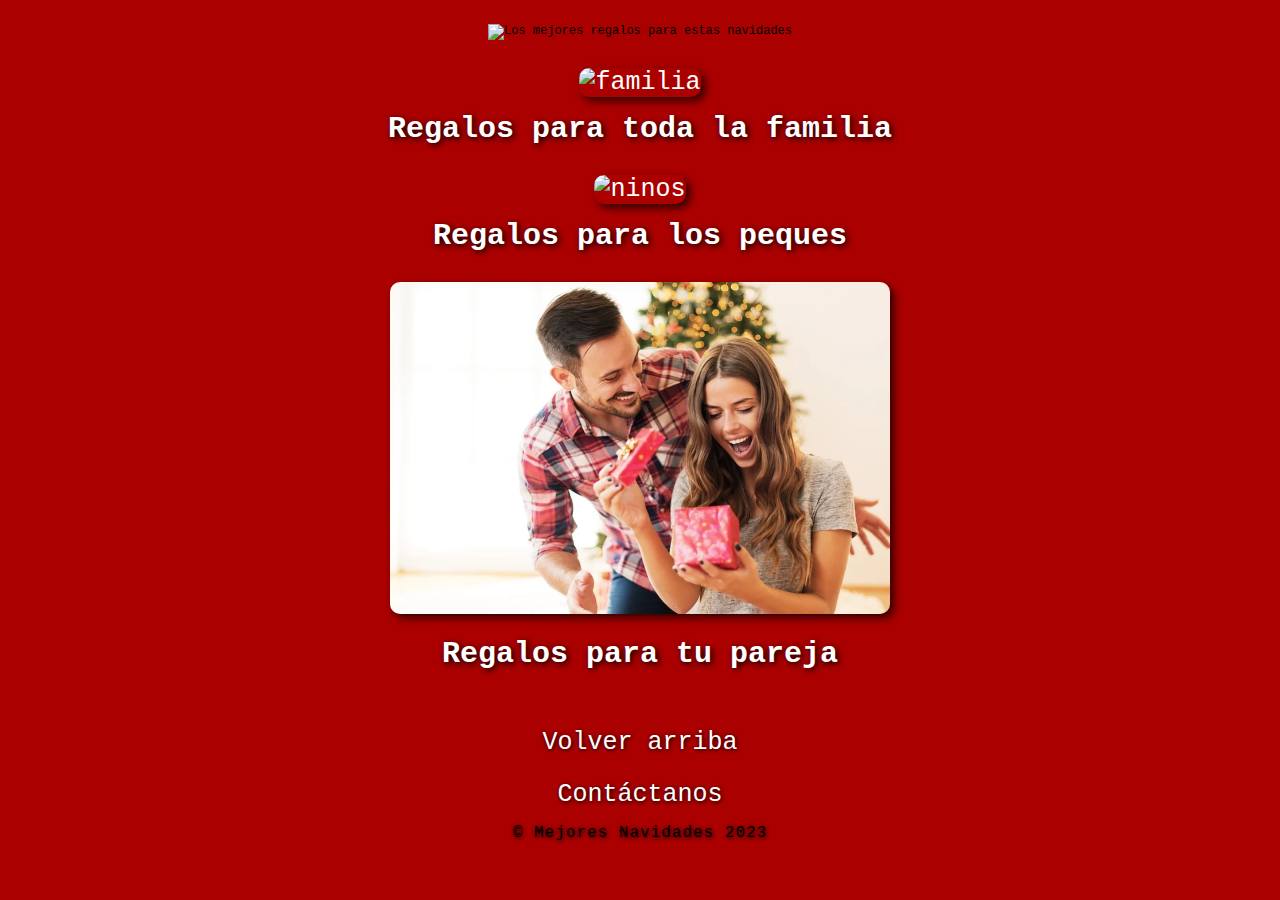
==== index.html @ 14bcf467 "V" ====
<!DOCTYPE html>
<html lang="es">

<head>
    
    <title>Los mejores regalos para navidad</title>
    <meta name="viewport" content="user-scalable=yes, width=device-width, initial-scale=1">
    <meta name="description"
        content="Página donde encontrar los mejores regalos para estas navidades. Regalos económicos para tu pareja y familia">
    <meta name="keywords" content="Navidad, navidades, regalos, regalos navidad, mejores regalos, regalos baratos">
    <meta charset="UTF-8">
    <meta property="og:image:secure_url" content="images/mejoresnavidades.webp" />
    <link rel="apple-touch-icon" sizes="180x180" href="images/anicon.png">
    <link href="style.css" rel="stylesheet" type="text/css" />
    <link rel="icon" type="image/png" href="images/anicon.png" />
    <!-- MailerLite Universal -->
<script>
    (function(w,d,e,u,f,l,n){w[f]=w[f]||function(){(w[f].q=w[f].q||[])
    .push(arguments);},l=d.createElement(e),l.async=1,l.src=u,
    n=d.getElementsByTagName(e)[0],n.parentNode.insertBefore(l,n);})
    (window,document,'script','https://assets.mailerlite.com/js/universal.js','ml');
    ml('account', '662923');
</script>
<!-- End MailerLite Universal -->
</head>

<body>
    <div class="background"></div>
    <header>
        <h1 id="titulo">Los mejores regalos para estas navidades</h1>
        <img class="banner" src="images/banner.webp" alt="Los mejores regalos para estas navidades">
    </header>
    <br>
    <br>
    <main>
        <div id="regalosfamilia">
            <a alt="Foto familia" title="Para toda la familia" href="familia.html">
                <img class="boton" src="images/familia.webp" width="500" alt="familia" /></a>
            <h2>Regalos para toda la familia</h2>
        </div>
        <br>
        <div id="regalosniños">
            <a alt="Foto de niños" title="Para los peques" href="peques.html">
                <img class="boton" src="images/regalosninos.webp" width="500" alt="ninos" /></a>
            <h2>Regalos para los peques</h2>
        </div>
        <br>
        <div id="regalospareja">
            <a alt="Foto de pareja" title="Para tu pareja" href="pareja.html">
                <img class="boton" src="images/regalospareja.webp" width="500" alt="familia" /></a>
            <h2>Regalos para tu pareja</h2>
        </div>
        <br>
    </main>
    <div class="ml-embedded" data-form="1QvclZ"></div>
    <br>
    <br>
    <footer>
        <a href="#titulo">Volver arriba</a>
        <br>
        <br>
        <a href="mailto:mejoresnavidades@gmail.com">Contáctanos</a>
        <br>
        <p>&copy Mejores Navidades 2023</p>
    </footer>
</body>

</html>
---- style.css ----
html {

    font-size: 12px; 
    font-family:'Courier New', Courier, monospace; 
    text-align: center;
    text-decoration: none;
    background-color: #aa0000;
    background-image: url(images/nieve70.webp) ;
    background-attachment: fixed;
    background-size: cover;
  }

a {
    font-size: 25px;
    text-decoration: none;
    color: #ffffff;
  }

.banner{
    width: 700px;
    max-width: 100%;
  }

body {
    margin: 0px auto;
    padding: 0 0px 0px 0px;
  }
  
h1 {
    color: #00000000;
    font-size: 10px;
    font-family: 'Trebuchet MS', 'Lucida Sans Unicode', 'Lucida Grande', 'Lucida Sans', Arial, sans-serif;
  }

h2 {
    font-size: 30px;
    font-weight: 100;
    margin: 0;
    padding: 15px 0;
    color: #ffffff;
    font-weight: bold;
    text-shadow: 2px 2px 6px rgb(0, 0, 0);
  }
  
p,
  li {
    font-size: 16px;
    line-height: 1;
    letter-spacing: 1px;
  }

footer{
    font-size: 20px;
    text-shadow: 1px 1px 4px rgb(0, 0, 0);
  }
  
.boton {
    margin-right: auto;
    margin-left: auto;
    border-radius:10px;
    box-shadow: 4px 4px 8px #000000b8;
    transition: 600ms;
  }

.boton:hover {
    transform:scale(1.08)
    
  }

.volver{
    font-size: 30px;
    color: #860000;
    font-weight: bold;
    text-shadow: 2px 2px 5px rgb(41, 41, 41);
  }

  @media (max-width: 768px) {
    .boton {width: 80% !important}
    }
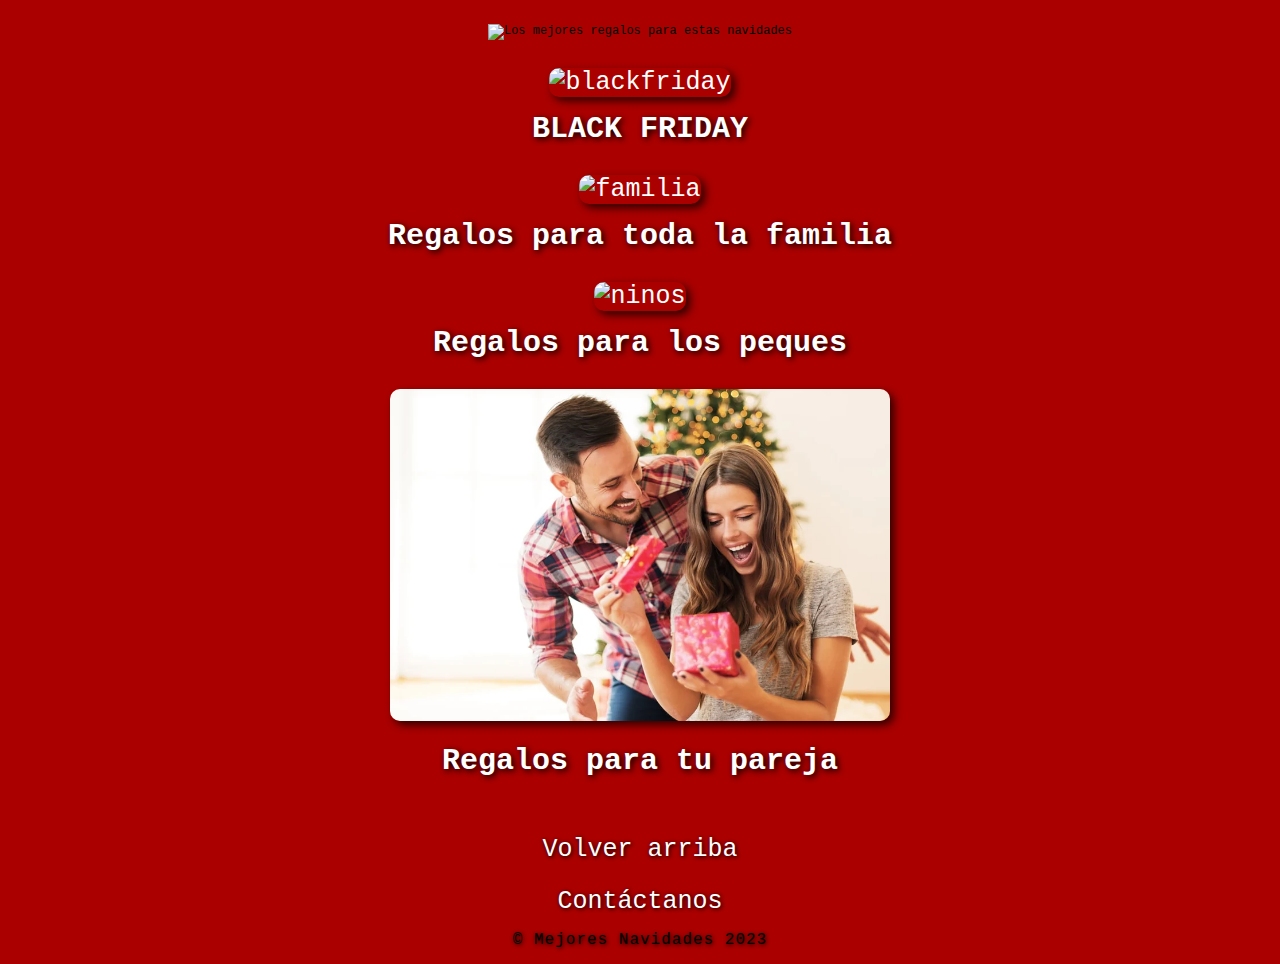
==== commit 70de023f: "V" ====
--- a/index.html
+++ b/index.html
@@ -32,7 +32,12 @@
     </header>
     <br>
     <br>
-    <main>
+    <a>
+        <div id="blackfriday"></div>
+            <a alt="Black Friday" title="Black Friday Ofertas" target="_blank" href="https://www.amazon.es/gp/search?ie=UTF8&tag=onejensen00-21&linkCode=ur2&linkId=5b54a968511f32b672c7b55134c127bc&camp=3638&creative=24630&index=toys&keywords=Black friday">
+                <img class="boton" src="images/blackfriday.webp" width="500" alt="blackfriday"/></a>
+            <h2>BLACK FRIDAY</h2>
+        <br>
         <div id="regalosfamilia">
             <a alt="Foto familia" title="Para toda la familia" href="familia.html">
                 <img class="boton" src="images/familia.webp" width="500" alt="familia" /></a>
--- a/style.css
+++ b/style.css
@@ -74,8 +74,13 @@
     text-shadow: 2px 2px 5px rgb(41, 41, 41);
   }
 
+h1, h2, a, p{
+  cursor: default;
+}
+
   @media (max-width: 768px) {
     .boton {width: 80% !important}
+    background-attachment: fixed;
     }
 
 
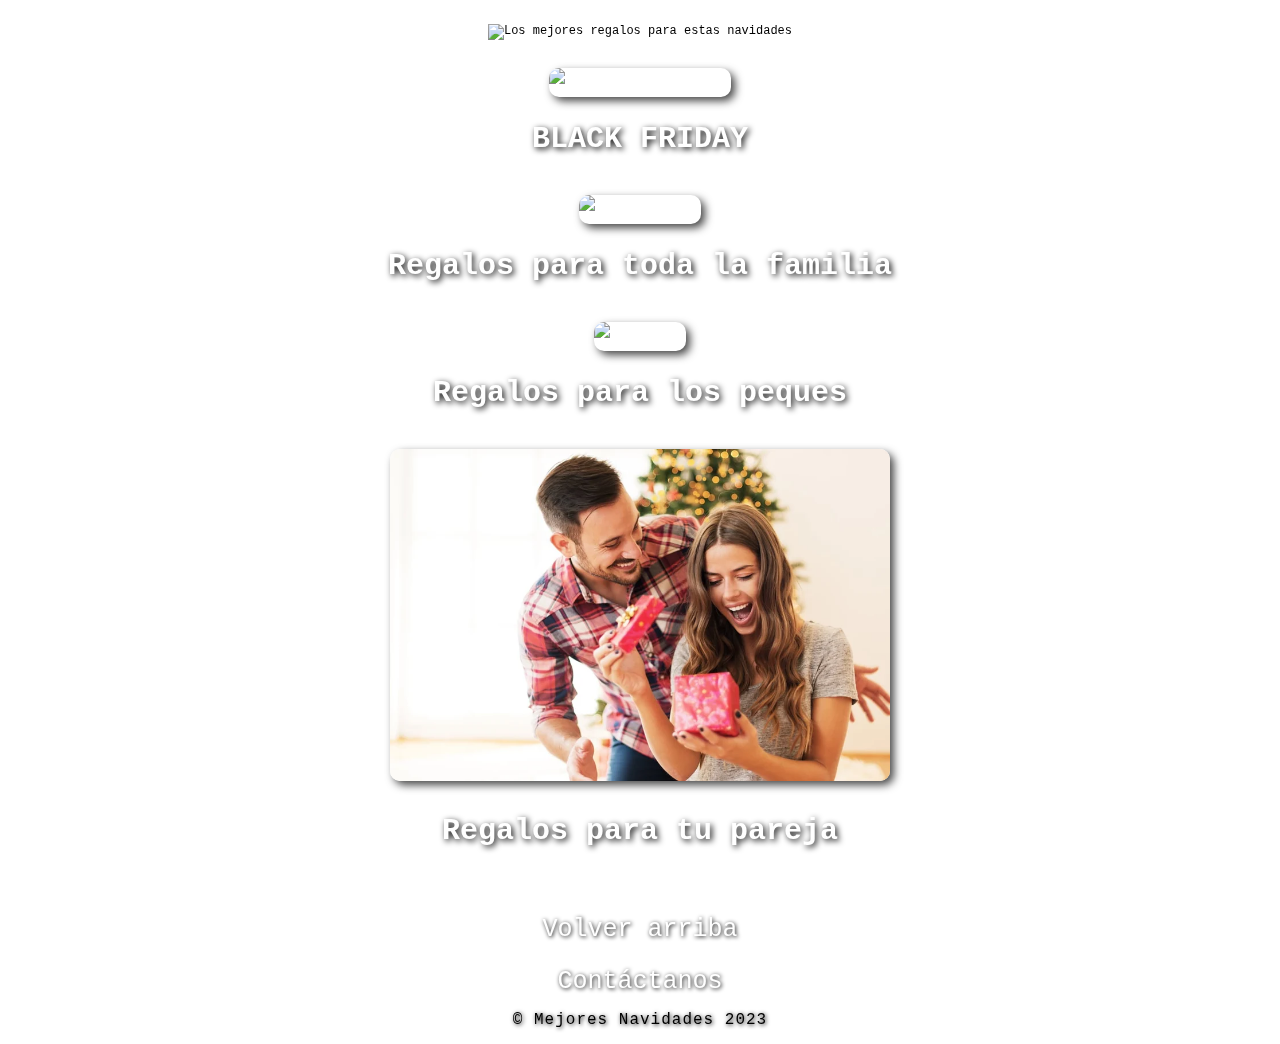
==== commit 0ca0f613: "VV" ====
--- a/index.html
+++ b/index.html
@@ -11,7 +11,7 @@
     <meta charset="UTF-8">
     <meta property="og:image:secure_url" content="images/mejoresnavidades.webp" />
     <link rel="apple-touch-icon" sizes="180x180" href="images/anicon.png">
-    <link href="style.css" rel="stylesheet" type="text/css" />
+    <!--<link href="style.css" rel="stylesheet" type="text/css" />-->
     <link rel="icon" type="image/png" href="images/anicon.png" />
     <!-- MailerLite Universal -->
 <script>
@@ -25,7 +25,7 @@
 </head>
 
 <body>
-    <div class="background"></div>
+    <div class="background">
     <header>
         <h1 id="titulo">Los mejores regalos para estas navidades</h1>
         <img class="banner" src="images/banner.webp" alt="Los mejores regalos para estas navidades">
@@ -68,6 +68,110 @@
         <br>
         <p>&copy Mejores Navidades 2023</p>
     </footer>
+</div>
 </body>
 
-</html>+</html>
+
+<style>
+    html {
+  font-size: 12px; 
+  font-family: 'Courier New', Courier, monospace; 
+  text-align: center;
+  text-decoration: none;
+}
+
+.background {
+  position: relative;
+}
+
+.background::before {
+  content: '';
+  position: fixed;
+  top: 0;
+  left: 0;
+  width: 100%;
+  height: 100%;
+  background-image: url(images/nieve70.webp) 
+  no-repeat center center;
+  background-size: cover;
+  z-index: -1;
+}
+
+a {
+    font-size: 25px;
+    text-decoration: none;
+    color: #ffffff;
+  }
+
+.banner{
+    width: 700px;
+    max-width: 100%;
+  }
+
+body {
+    margin: 0px auto;
+    padding: 0 0px 0px 0px;
+  }
+  
+h1 {
+    color: #00000000;
+    font-size: 10px;
+    font-family: 'Trebuchet MS', 'Lucida Sans Unicode', 'Lucida Grande', 'Lucida Sans', Arial, sans-serif;
+  }
+
+h2 {
+    font-size: 30px;
+    font-weight: 100;
+    margin: 10px;
+    padding: 15px 0;
+    color: #ffffff;
+    font-weight: bold;
+    text-shadow: 2px 2px 6px rgb(0, 0, 0);
+  }
+  
+p,
+  li {
+    font-size: 16px;
+    line-height: 1;
+    letter-spacing: 1px;
+  }
+
+footer{
+    font-size: 20px;
+    text-shadow: 1px 1px 4px rgb(0, 0, 0);
+  }
+  
+.boton {
+    margin-right: auto;
+    margin-left: auto;
+    border-radius:10px;
+    box-shadow: 4px 4px 8px #000000b8;
+    transition: 600ms;
+  }
+
+.boton:hover {
+    transform:scale(1.08)
+    
+  }
+
+.volver{
+    font-size: 30px;
+    color: #860000;
+    font-weight: bold;
+    text-shadow: 2px 2px 5px rgb(41, 41, 41);
+  }
+
+h1, h2, p{
+  cursor: default;
+}
+
+@media (max-width: 768px) {
+  .background::before {
+      background-attachment: fixed;
+  }
+  .boton {
+      width: 80% !important;
+  }
+}
+</style>--- a/style.css
+++ b/style.css
@@ -4,11 +4,27 @@
     font-family:'Courier New', Courier, monospace; 
     text-align: center;
     text-decoration: none;
+
+  }
+
+  .background{
     background-color: #aa0000;
-    background-image: url(images/nieve70.webp) ;
     background-attachment: fixed;
+    position: relative;
+    min-height: 100vh;
+    background-image: url(images/nieve70.webp);
+  }
+  
+  /*.background::before{
+    position: fixed;
+    top: 0;
+    left: 0;
+    width: 100%;
+    height: 100%;
+    z-index: -1;
     background-size: cover;
-  }
+    
+  }*/
 
 a {
     font-size: 25px;
@@ -35,7 +51,7 @@
 h2 {
     font-size: 30px;
     font-weight: 100;
-    margin: 0;
+    margin: 10px;
     padding: 15px 0;
     color: #ffffff;
     font-weight: bold;
@@ -74,13 +90,12 @@
     text-shadow: 2px 2px 5px rgb(41, 41, 41);
   }
 
-h1, h2, a, p{
+h1, h2, p{
   cursor: default;
 }
 
   @media (max-width: 768px) {
     .boton {width: 80% !important}
-    background-attachment: fixed;
     }
 
 
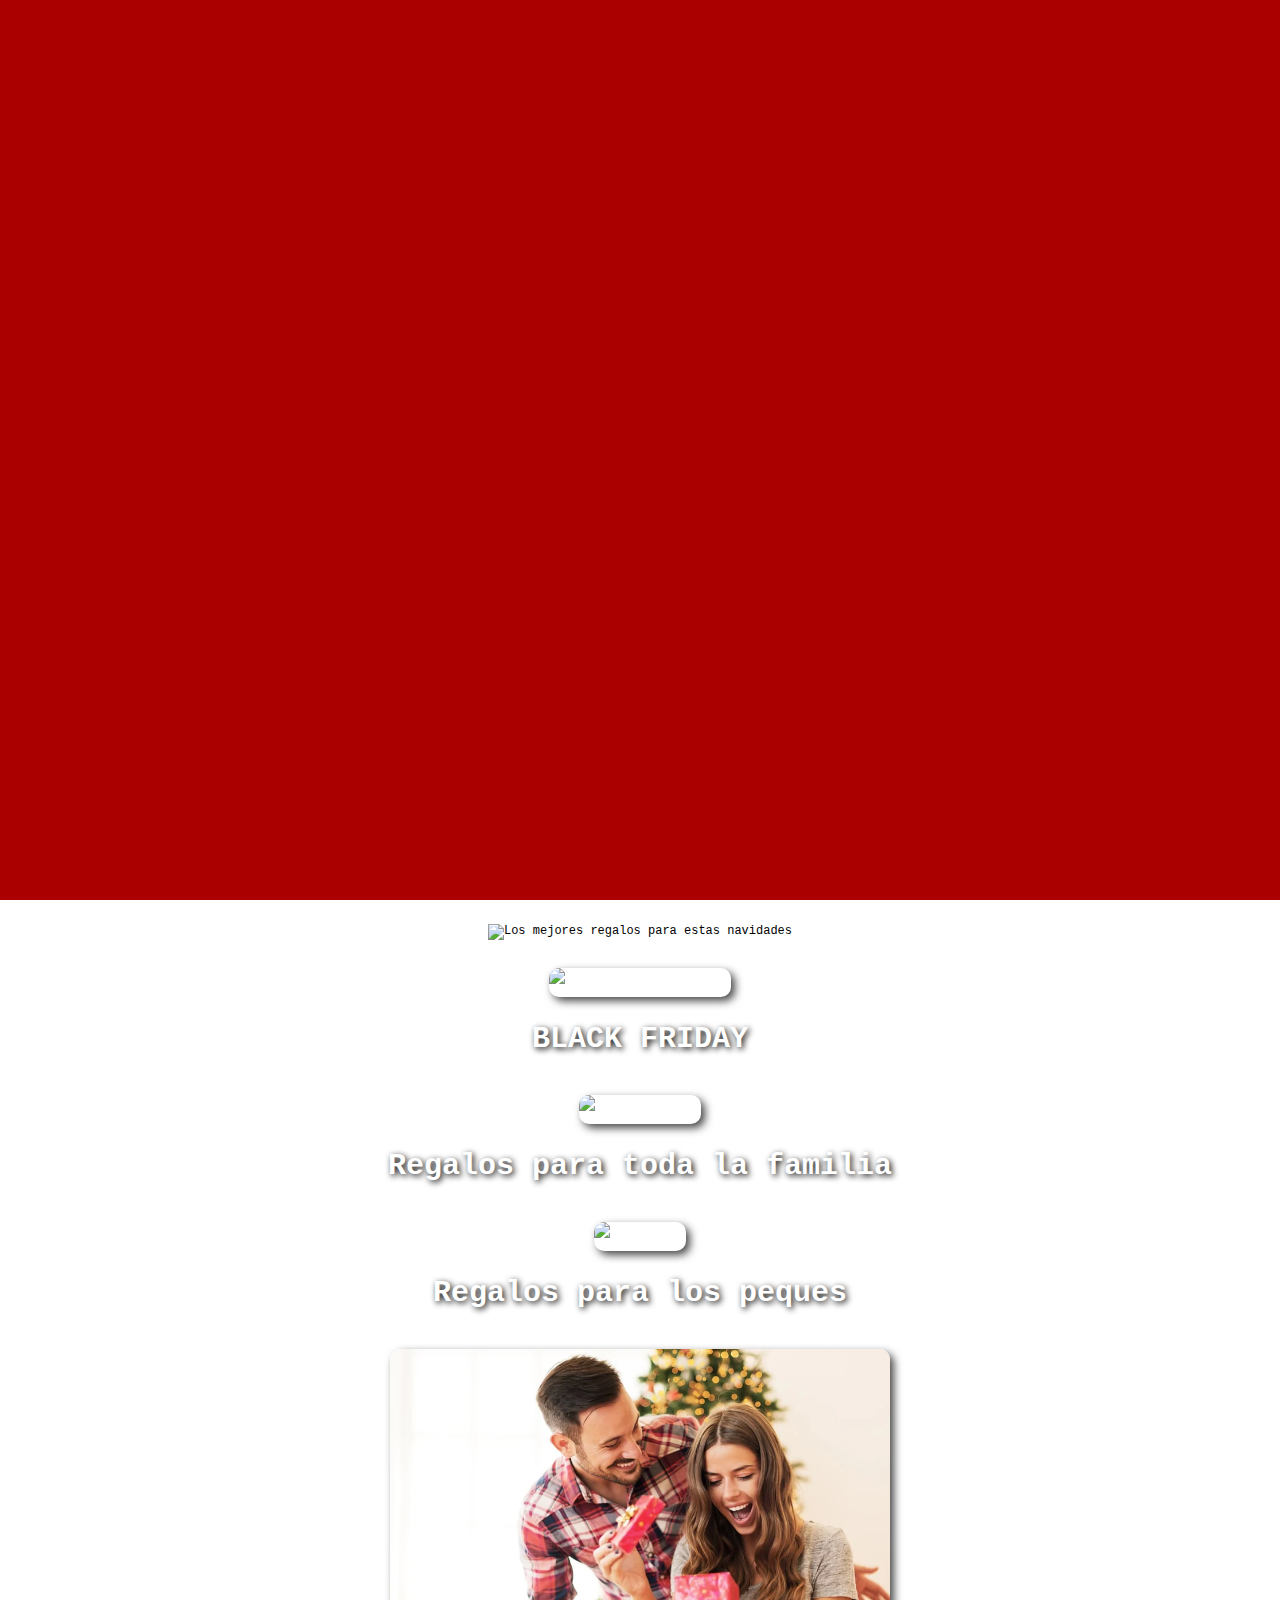
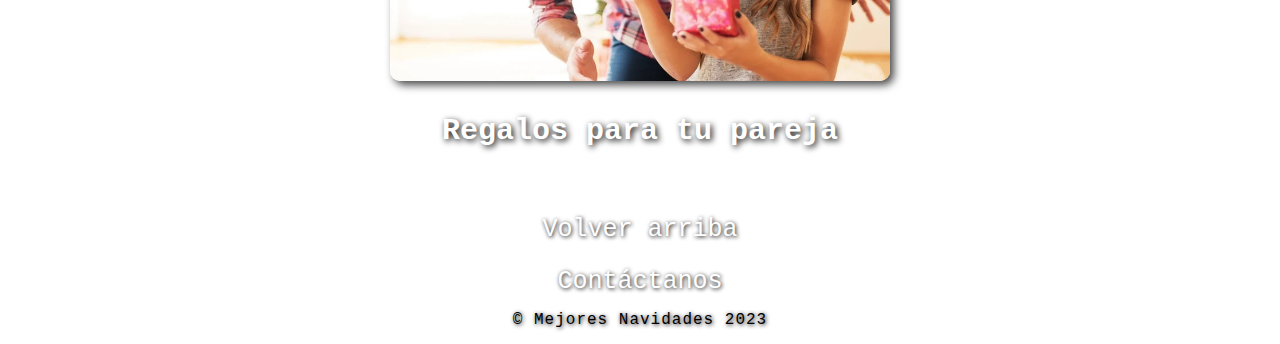
==== commit 6502baf7: "V" ====
--- a/index.html
+++ b/index.html
@@ -11,7 +11,7 @@
     <meta charset="UTF-8">
     <meta property="og:image:secure_url" content="images/mejoresnavidades.webp" />
     <link rel="apple-touch-icon" sizes="180x180" href="images/anicon.png">
-    <!--<link href="style.css" rel="stylesheet" type="text/css" />-->
+    <link href="style.css" rel="stylesheet" type="text/css" />
     <link rel="icon" type="image/png" href="images/anicon.png" />
     <!-- MailerLite Universal -->
 <script>
@@ -25,7 +25,7 @@
 </head>
 
 <body>
-    <div class="background">
+    <div class="background"></div>
     <header>
         <h1 id="titulo">Los mejores regalos para estas navidades</h1>
         <img class="banner" src="images/banner.webp" alt="Los mejores regalos para estas navidades">
@@ -68,110 +68,6 @@
         <br>
         <p>&copy Mejores Navidades 2023</p>
     </footer>
-</div>
 </body>
 
-</html>
-
-<style>
-    html {
-  font-size: 12px; 
-  font-family: 'Courier New', Courier, monospace; 
-  text-align: center;
-  text-decoration: none;
-}
-
-.background {
-  position: relative;
-}
-
-.background::before {
-  content: '';
-  position: fixed;
-  top: 0;
-  left: 0;
-  width: 100%;
-  height: 100%;
-  background-image: url(images/nieve70.webp) 
-  no-repeat center center;
-  background-size: cover;
-  z-index: -1;
-}
-
-a {
-    font-size: 25px;
-    text-decoration: none;
-    color: #ffffff;
-  }
-
-.banner{
-    width: 700px;
-    max-width: 100%;
-  }
-
-body {
-    margin: 0px auto;
-    padding: 0 0px 0px 0px;
-  }
-  
-h1 {
-    color: #00000000;
-    font-size: 10px;
-    font-family: 'Trebuchet MS', 'Lucida Sans Unicode', 'Lucida Grande', 'Lucida Sans', Arial, sans-serif;
-  }
-
-h2 {
-    font-size: 30px;
-    font-weight: 100;
-    margin: 10px;
-    padding: 15px 0;
-    color: #ffffff;
-    font-weight: bold;
-    text-shadow: 2px 2px 6px rgb(0, 0, 0);
-  }
-  
-p,
-  li {
-    font-size: 16px;
-    line-height: 1;
-    letter-spacing: 1px;
-  }
-
-footer{
-    font-size: 20px;
-    text-shadow: 1px 1px 4px rgb(0, 0, 0);
-  }
-  
-.boton {
-    margin-right: auto;
-    margin-left: auto;
-    border-radius:10px;
-    box-shadow: 4px 4px 8px #000000b8;
-    transition: 600ms;
-  }
-
-.boton:hover {
-    transform:scale(1.08)
-    
-  }
-
-.volver{
-    font-size: 30px;
-    color: #860000;
-    font-weight: bold;
-    text-shadow: 2px 2px 5px rgb(41, 41, 41);
-  }
-
-h1, h2, p{
-  cursor: default;
-}
-
-@media (max-width: 768px) {
-  .background::before {
-      background-attachment: fixed;
-  }
-  .boton {
-      width: 80% !important;
-  }
-}
-</style>+</html>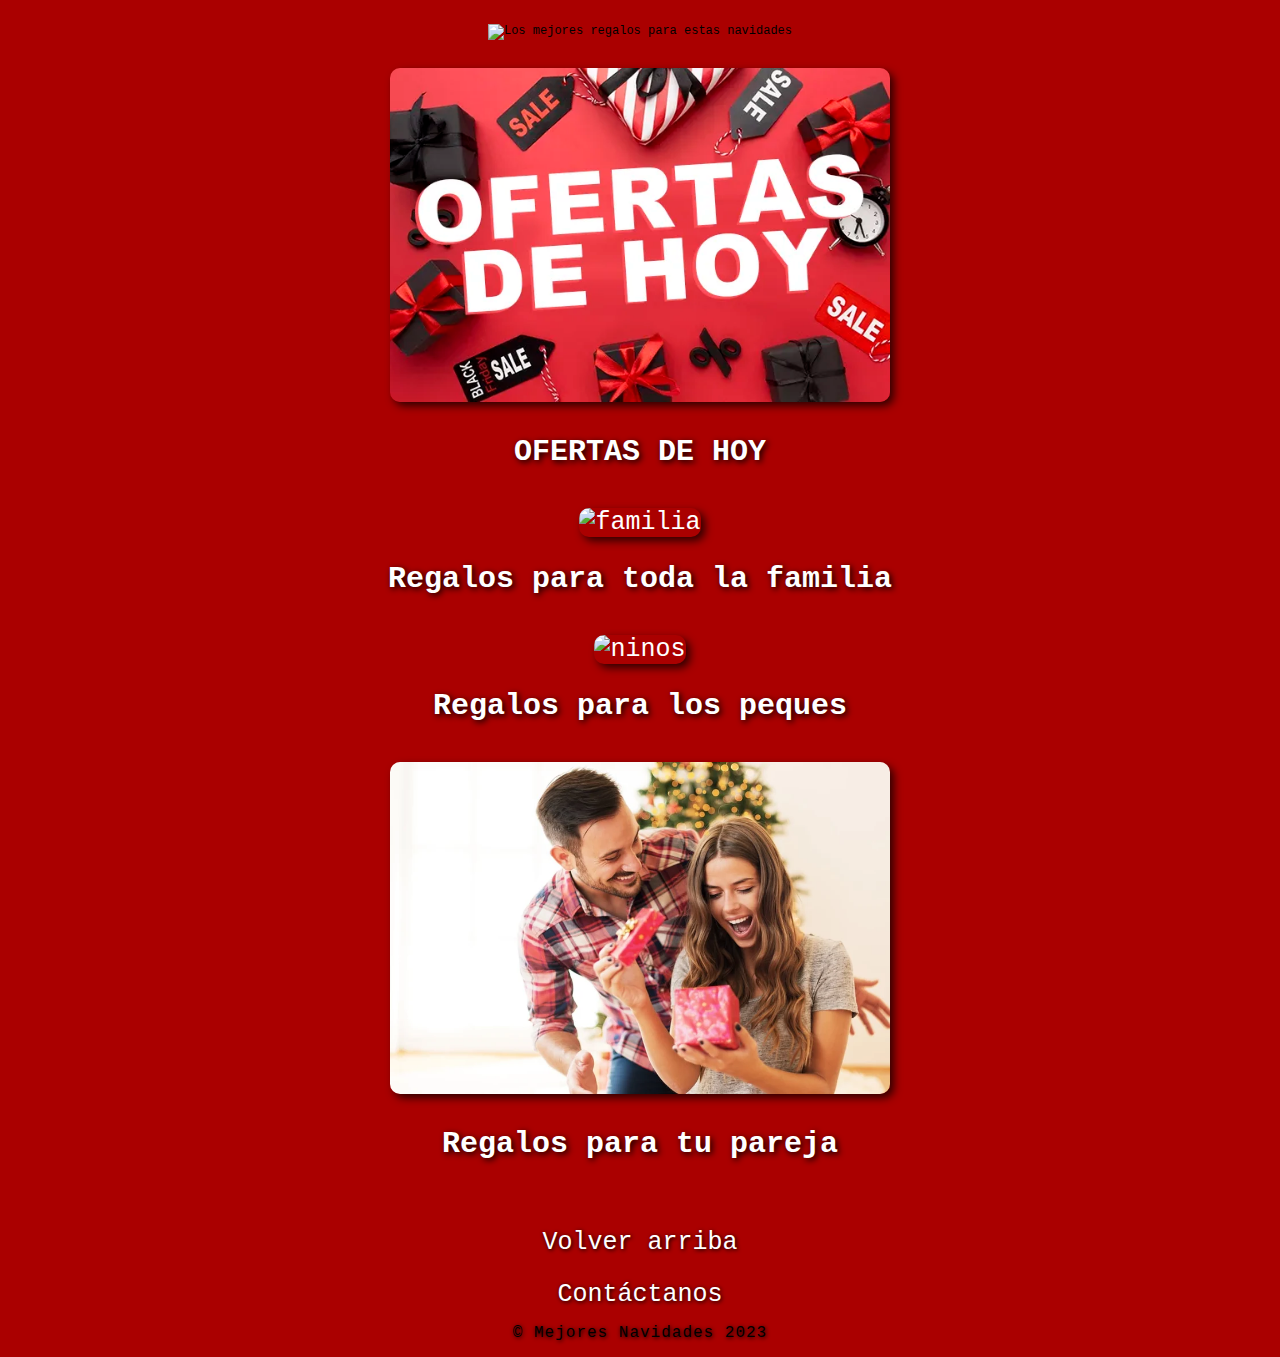
==== commit be0c4517: "J" ====
--- a/index.html
+++ b/index.html
@@ -33,10 +33,11 @@
     <br>
     <br>
     <a>
-        <div id="blackfriday"></div>
-            <a alt="Black Friday" title="Black Friday Ofertas" target="_blank" href="https://www.amazon.es/gp/search?ie=UTF8&tag=onejensen00-21&linkCode=ur2&linkId=5b54a968511f32b672c7b55134c127bc&camp=3638&creative=24630&index=toys&keywords=Black friday">
-                <img class="boton" src="images/blackfriday.webp" width="500" alt="blackfriday"/></a>
-            <h2>BLACK FRIDAY</h2>
+        <div id="ofertas">
+            <a alt="Ofertas de hoy" title="Ofertas de Hoy" target="_blank" href="https://amzn.to/489ytTp">
+                <img class="boton" src="images/ofertas.webp" width="500" alt="ofertas"/></a>
+            <h2>OFERTAS DE HOY</h2>
+        </div>    
         <br>
         <div id="regalosfamilia">
             <a alt="Foto familia" title="Para toda la familia" href="familia.html">
--- a/style.css
+++ b/style.css
@@ -4,27 +4,11 @@
     font-family:'Courier New', Courier, monospace; 
     text-align: center;
     text-decoration: none;
-
+    background-color: #aa0000;
+    background-image: url(images/nieve70.webp) ;
+    background-attachment: fixed;
+    background-size: cover;
   }
-
-  .background{
-    background-color: #aa0000;
-    background-attachment: fixed;
-    position: relative;
-    min-height: 100vh;
-    background-image: url(images/nieve70.webp);
-  }
-  
-  /*.background::before{
-    position: fixed;
-    top: 0;
-    left: 0;
-    width: 100%;
-    height: 100%;
-    z-index: -1;
-    background-size: cover;
-    
-  }*/
 
 a {
     font-size: 25px;
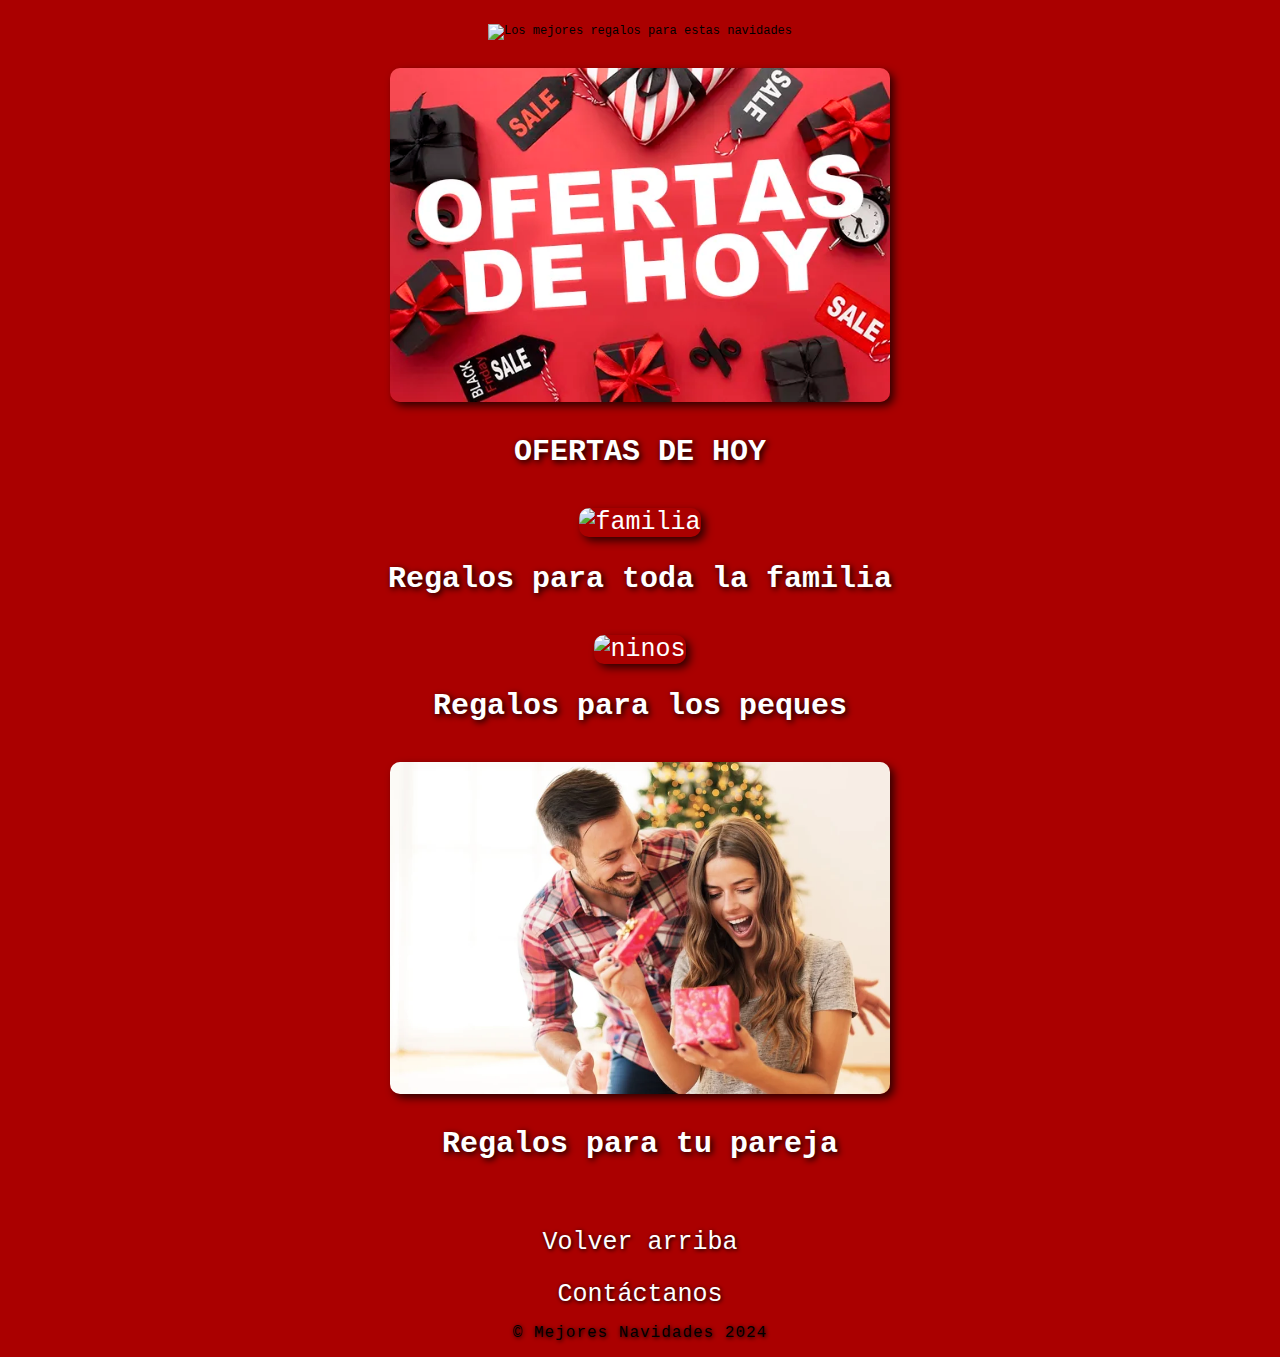
==== commit 9981337e: "2024" ====
--- a/index.html
+++ b/index.html
@@ -13,7 +13,8 @@
     <link rel="apple-touch-icon" sizes="180x180" href="images/anicon.png">
     <link href="style.css" rel="stylesheet" type="text/css" />
     <link rel="icon" type="image/png" href="images/anicon.png" />
-    <!-- MailerLite Universal -->
+    <script src="https://beamanalytics.b-cdn.net/beam.min.js" data-token="f0260c31-1d1d-425e-8122-ad8e67e077c6" async></script>
+    
 <script>
     (function(w,d,e,u,f,l,n){w[f]=w[f]||function(){(w[f].q=w[f].q||[])
     .push(arguments);},l=d.createElement(e),l.async=1,l.src=u,
@@ -21,7 +22,7 @@
     (window,document,'script','https://assets.mailerlite.com/js/universal.js','ml');
     ml('account', '662923');
 </script>
-<!-- End MailerLite Universal -->
+
 </head>
 
 <body>
@@ -67,7 +68,7 @@
         <br>
         <a href="mailto:mejoresnavidades@gmail.com">Contáctanos</a>
         <br>
-        <p>&copy Mejores Navidades 2023</p>
+        <p>&copy Mejores Navidades 2024</p>
     </footer>
 </body>
 
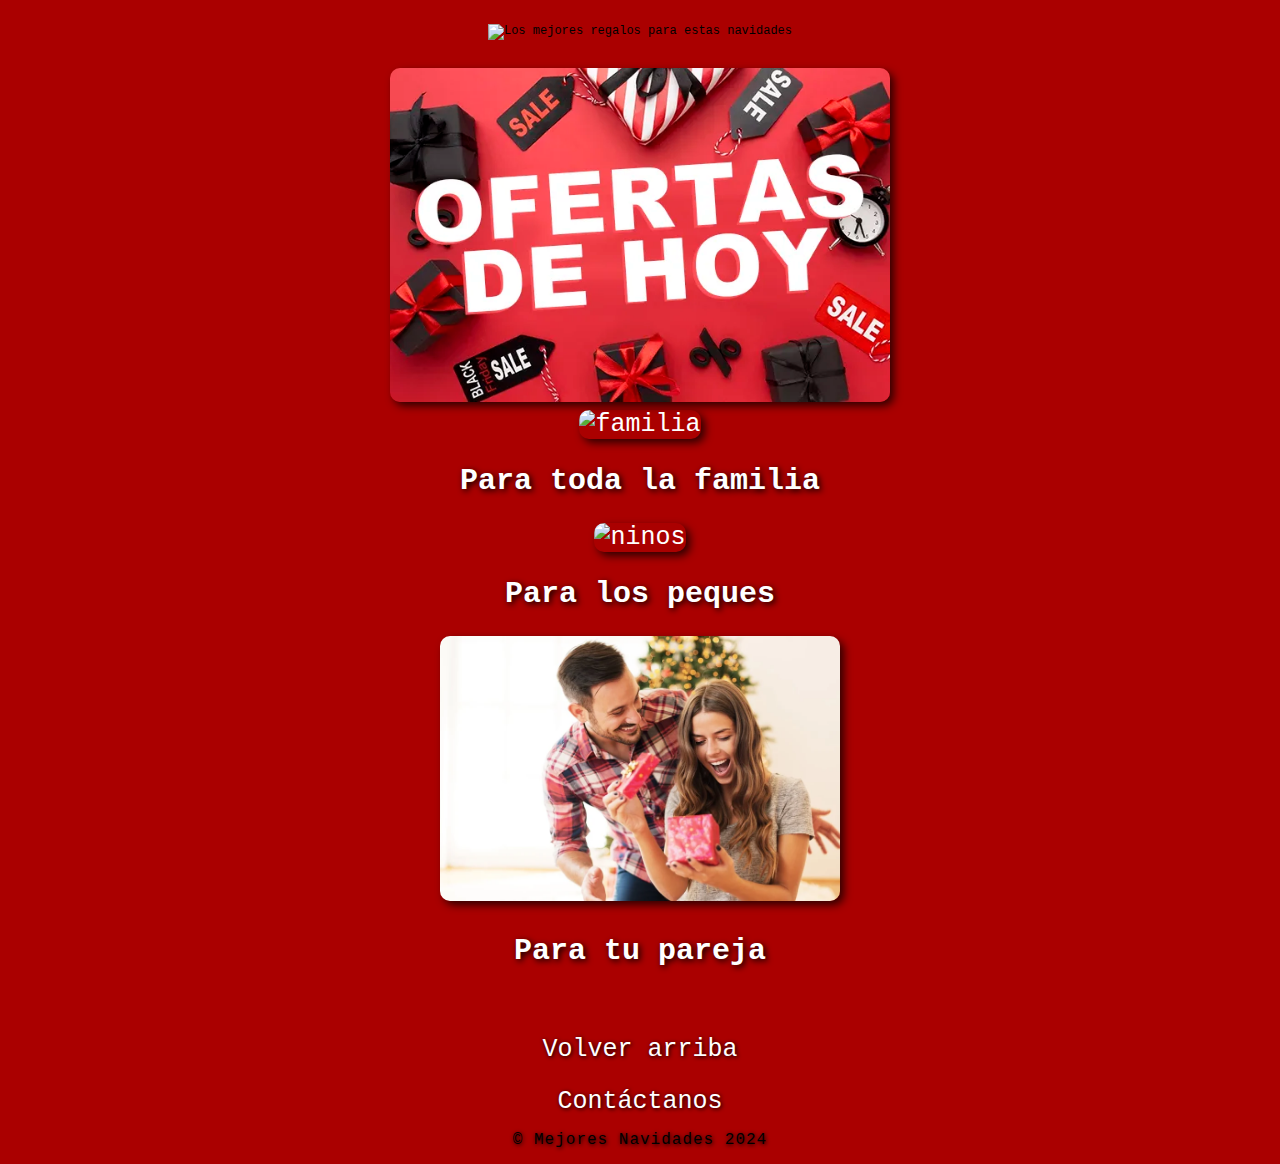
==== commit 61d342da: "fix body" ====
--- a/index.html
+++ b/index.html
@@ -2,7 +2,7 @@
 <html lang="es">
 
 <head>
-    
+
     <title>Los mejores regalos para navidad</title>
     <meta name="viewport" content="user-scalable=yes, width=device-width, initial-scale=1">
     <meta name="description"
@@ -13,15 +13,20 @@
     <link rel="apple-touch-icon" sizes="180x180" href="images/anicon.png">
     <link href="style.css" rel="stylesheet" type="text/css" />
     <link rel="icon" type="image/png" href="images/anicon.png" />
-    <script src="https://beamanalytics.b-cdn.net/beam.min.js" data-token="f0260c31-1d1d-425e-8122-ad8e67e077c6" async></script>
-    
-<script>
-    (function(w,d,e,u,f,l,n){w[f]=w[f]||function(){(w[f].q=w[f].q||[])
-    .push(arguments);},l=d.createElement(e),l.async=1,l.src=u,
-    n=d.getElementsByTagName(e)[0],n.parentNode.insertBefore(l,n);})
-    (window,document,'script','https://assets.mailerlite.com/js/universal.js','ml');
-    ml('account', '662923');
-</script>
+    <script src="https://beamanalytics.b-cdn.net/beam.min.js" data-token="f0260c31-1d1d-425e-8122-ad8e67e077c6"
+        async></script>
+
+    <script>
+        (function (w, d, e, u, f, l, n) {
+            w[f] = w[f] || function () {
+                (w[f].q = w[f].q || [])
+                    .push(arguments);
+            }, l = d.createElement(e), l.async = 1, l.src = u,
+                n = d.getElementsByTagName(e)[0], n.parentNode.insertBefore(l, n);
+        })
+            (window, document, 'script', 'https://assets.mailerlite.com/js/universal.js', 'ml');
+        ml('account', '662923');
+    </script>
 
 </head>
 
@@ -31,45 +36,45 @@
         <h1 id="titulo">Los mejores regalos para estas navidades</h1>
         <img class="banner" src="images/banner.webp" alt="Los mejores regalos para estas navidades">
     </header>
+
+
     <br>
     <br>
     <a>
-        <div id="ofertas">
+        <div class="offers" id="ofertas">
             <a alt="Ofertas de hoy" title="Ofertas de Hoy" target="_blank" href="https://amzn.to/489ytTp">
-                <img class="boton" src="images/ofertas.webp" width="500" alt="ofertas"/></a>
-            <h2>OFERTAS DE HOY</h2>
-        </div>    
-        <br>
-        <div id="regalosfamilia">
-            <a alt="Foto familia" title="Para toda la familia" href="familia.html">
-                <img class="boton" src="images/familia.webp" width="500" alt="familia" /></a>
-            <h2>Regalos para toda la familia</h2>
+                <img class="boton" src="images/ofertas.webp" width="500" alt="ofertas" /></a>
+        </div>
+
+        <div class="div-container">
+            <div class="button" id="regalosfamilia">
+                <a alt="Foto familia" title="Regalos para toda la familia" href="familia.html">
+                    <img class="boton" src="images/familia.webp" width="400" alt="familia" /></a>
+                <h2>Para toda la familia</h2>
+            </div>
+            <div class="button" id="regalosniños">
+                <a alt="Foto de niños" title="Regalos para los peques" href="peques.html">
+                    <img class="boton" src="images/regalosninos.webp" width="400" alt="ninos" /></a>
+                <h2>Para los peques</h2>
+            </div>
+            <div class="button" id="regalospareja">
+                <a alt="Foto de pareja" title="Regalos para tu pareja" href="pareja.html">
+                    <img class="boton" src="images/regalospareja.webp" width="400" alt="familia" /></a>
+                <h2>Para tu pareja</h2>
+            </div>
         </div>
         <br>
-        <div id="regalosniños">
-            <a alt="Foto de niños" title="Para los peques" href="peques.html">
-                <img class="boton" src="images/regalosninos.webp" width="500" alt="ninos" /></a>
-            <h2>Regalos para los peques</h2>
-        </div>
-        <br>
-        <div id="regalospareja">
-            <a alt="Foto de pareja" title="Para tu pareja" href="pareja.html">
-                <img class="boton" src="images/regalospareja.webp" width="500" alt="familia" /></a>
-            <h2>Regalos para tu pareja</h2>
-        </div>
-        <br>
-    </main>
-    <div class="ml-embedded" data-form="1QvclZ"></div>
-    <br>
-    <br>
-    <footer>
-        <a href="#titulo">Volver arriba</a>
+        <div class="ml-embedded" data-form="1QvclZ"></div>
         <br>
         <br>
-        <a href="mailto:mejoresnavidades@gmail.com">Contáctanos</a>
-        <br>
-        <p>&copy Mejores Navidades 2024</p>
-    </footer>
+        <footer>
+            <a href="#titulo">Volver arriba</a>
+            <br>
+            <br>
+            <a href="mailto:mejoresnavidades@gmail.com">Contáctanos</a>
+            <br>
+            <p>&copy Mejores Navidades 2024</p>
+        </footer>
 </body>
 
 </html>